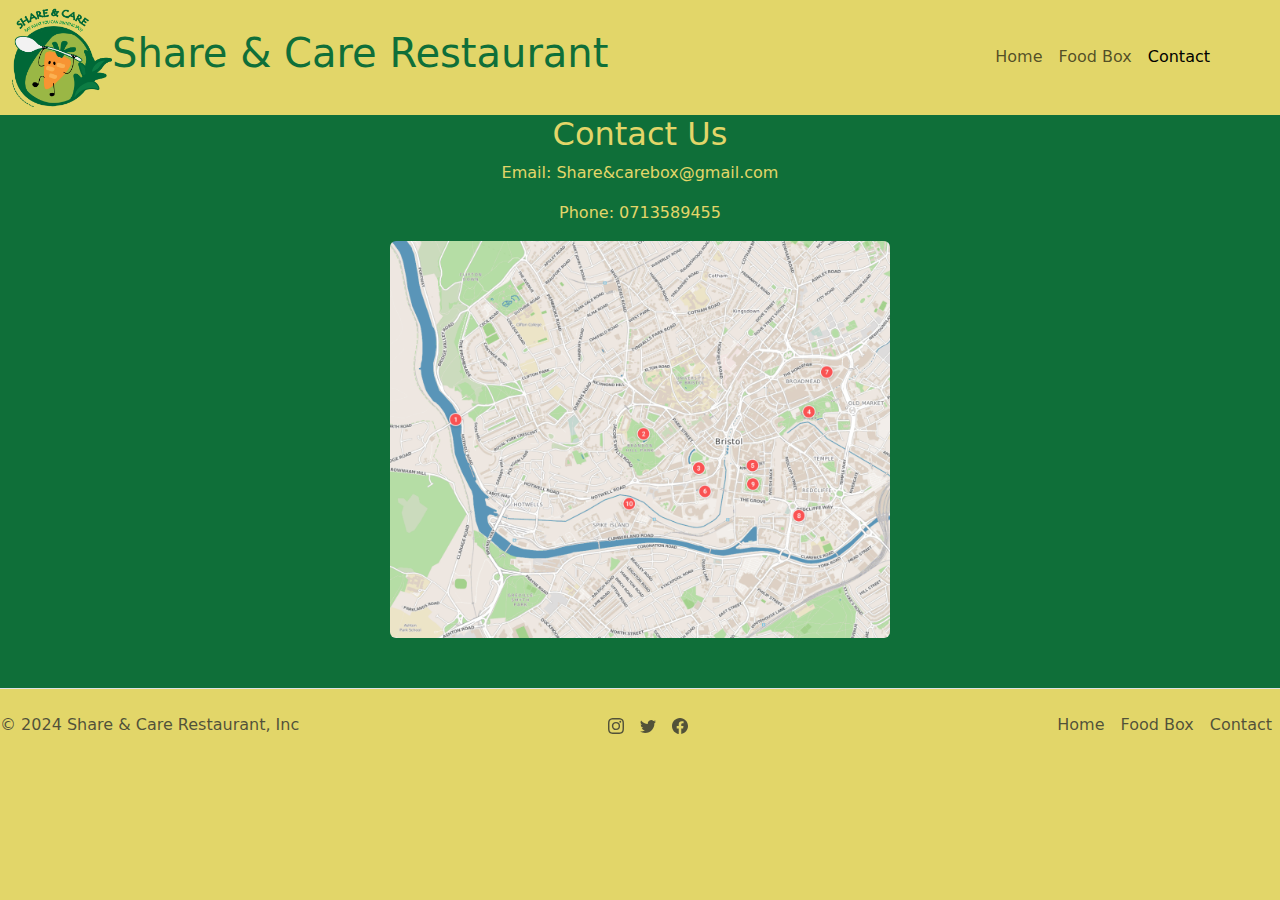
==== contact.html @ bad829a8 "Initial commit" ====
<!DOCTYPE html>
<html>
<head>
	<meta charset="utf-8">
	<meta name="viewport" content="width=device-width, initial-scale=1">
	<title>Share & Care Restaurant | Contact</title>

	<!-- Boostrap CSS 5.3.3-->
	<link href="https://cdn.jsdelivr.net/npm/bootstrap@5.3.3/dist/css/bootstrap.min.css" rel="stylesheet" integrity="sha384-QWTKZyjpPEjISv5WaRU9OFeRpok6YctnYmDr5pNlyT2bRjXh0JMhjY6hW+ALEwIH" crossorigin="anonymous">

	<!-- Stylesheet -->
	<link rel="stylesheet" type="text/css" href="main.css">

</head>
<body>

<header>


<!-- https://getbootstrap.com/docs/4.0/components/navbar/ -->
<nav class="navbar navbar-expand-lg navbar-light">
  <div class="container-fluid">
  	<img class="logo" src="resources/logo.png">
<h1 class="headerTitle">Share &amp; Care Restaurant</h1>
    <button class="navbar-toggler" type="button" data-bs-toggle="collapse" data-bs-target="#navbarSupportedContent" aria-controls="navbarSupportedContent" aria-expanded="false" aria-label="Toggle navigation">
      <span class="navbar-toggler-icon"></span>
    </button>
	
    <div class="collapse navbar-collapse flex-grow-1 text-right" id="navbarSupportedContent">
      <ul class="navbar-nav ms-auto mb-2 mb-lg-0 ">
        <li class="nav-item">
          <a class="nav-link" href="index.html">Home</a>
        </li>
        <li class="nav-item">
          <a class="nav-link" href="food_box.html">Food Box</a>
        </li>
        <li class="nav-item">
          <a class="nav-link active" aria-current="page" href="contact.html">Contact</a>
        </li>
      </ul>
    </div>
  </div>
</nav>

</header>

<main>
  <div class="box">
    <div class="pageTitle">
      <h2>Contact Us</h2>
      <p> Email: Share&carebox@gmail.com</p>
      <p>Phone: 0713589455</p>
      <a title="Google Maps" target="blank" href="https://maps.app.goo.gl/SbEuark8FjFerBDG7">
      <img src="resources/map.png" class="textImageBig rounded mx-auto d-block" alt="breakfast" />
      </a>
    </div>
  </div>
</main>

<footer class="d-flex flex-wrap justify-content-between align-items-center py-3 border-top">
    <p class="col-md-4 mb-0 text-muted">&copy; 2024 Share &amp; Care Restaurant, Inc</p>

    <ul class="nav col-md-4 justify-content-center list-unstyled d-flex">
      <li class="ms-3"><a class="text-muted" href="#"><svg xmlns="http://www.w3.org/2000/svg" fill="currentColor" class="bi bi-instagram" viewBox="0 0 16 16">
  <path d="M8 0C5.829 0 5.556.01 4.703.048 3.85.088 3.269.222 2.76.42a3.9 3.9 0 0 0-1.417.923A3.9 3.9 0 0 0 .42 2.76C.222 3.268.087 3.85.048 4.7.01 5.555 0 5.827 0 8.001c0 2.172.01 2.444.048 3.297.04.852.174 1.433.372 1.942.205.526.478.972.923 1.417.444.445.89.719 1.416.923.51.198 1.09.333 1.942.372C5.555 15.99 5.827 16 8 16s2.444-.01 3.298-.048c.851-.04 1.434-.174 1.943-.372a3.9 3.9 0 0 0 1.416-.923c.445-.445.718-.891.923-1.417.197-.509.332-1.09.372-1.942C15.99 10.445 16 10.173 16 8s-.01-2.445-.048-3.299c-.04-.851-.175-1.433-.372-1.941a3.9 3.9 0 0 0-.923-1.417A3.9 3.9 0 0 0 13.24.42c-.51-.198-1.092-.333-1.943-.372C10.443.01 10.172 0 7.998 0zm-.717 1.442h.718c2.136 0 2.389.007 3.232.046.78.035 1.204.166 1.486.275.373.145.64.319.92.599s.453.546.598.92c.11.281.24.705.275 1.485.039.843.047 1.096.047 3.231s-.008 2.389-.047 3.232c-.035.78-.166 1.203-.275 1.485a2.5 2.5 0 0 1-.599.919c-.28.28-.546.453-.92.598-.28.11-.704.24-1.485.276-.843.038-1.096.047-3.232.047s-2.39-.009-3.233-.047c-.78-.036-1.203-.166-1.485-.276a2.5 2.5 0 0 1-.92-.598 2.5 2.5 0 0 1-.6-.92c-.109-.281-.24-.705-.275-1.485-.038-.843-.046-1.096-.046-3.233s.008-2.388.046-3.231c.036-.78.166-1.204.276-1.486.145-.373.319-.64.599-.92s.546-.453.92-.598c.282-.11.705-.24 1.485-.276.738-.034 1.024-.044 2.515-.045zm4.988 1.328a.96.96 0 1 0 0 1.92.96.96 0 0 0 0-1.92m-4.27 1.122a4.109 4.109 0 1 0 0 8.217 4.109 4.109 0 0 0 0-8.217m0 1.441a2.667 2.667 0 1 1 0 5.334 2.667 2.667 0 0 1 0-5.334"/>
</svg></a></li>
      <li class="ms-3"><a class="text-muted" href="#"><svg xmlns="http://www.w3.org/2000/svg" fill="currentColor" class="bi bi-twitter" viewBox="0 0 16 16">
  <path d="M5.026 15c6.038 0 9.341-5.003 9.341-9.334q.002-.211-.006-.422A6.7 6.7 0 0 0 16 3.542a6.7 6.7 0 0 1-1.889.518 3.3 3.3 0 0 0 1.447-1.817 6.5 6.5 0 0 1-2.087.793A3.286 3.286 0 0 0 7.875 6.03a9.32 9.32 0 0 1-6.767-3.429 3.29 3.29 0 0 0 1.018 4.382A3.3 3.3 0 0 1 .64 6.575v.045a3.29 3.29 0 0 0 2.632 3.218 3.2 3.2 0 0 1-.865.115 3 3 0 0 1-.614-.057 3.28 3.28 0 0 0 3.067 2.277A6.6 6.6 0 0 1 .78 13.58a6 6 0 0 1-.78-.045A9.34 9.34 0 0 0 5.026 15"/>
</svg></a></li>
      <li class="ms-3"><a class="text-muted" href="#"><svg xmlns="http://www.w3.org/2000/svg"  fill="currentColor" class="bi bi-facebook" viewBox="0 0 16 16">
  <path d="M16 8.049c0-4.446-3.582-8.05-8-8.05C3.58 0-.002 3.603-.002 8.05c0 4.017 2.926 7.347 6.75 7.951v-5.625h-2.03V8.05H6.75V6.275c0-2.017 1.195-3.131 3.022-3.131.876 0 1.791.157 1.791.157v1.98h-1.009c-.993 0-1.303.621-1.303 1.258v1.51h2.218l-.354 2.326H9.25V16c3.824-.604 6.75-3.934 6.75-7.951"/>
</svg></a></li>
    </ul>

    <ul class="footerNav nav col-md-4 justify-content-end">
      <li class="nav-item"><a href="index.html" class="nav-link px-2 text-muted">Home</a></li>
      <li class="nav-item"><a href="food_box.html" class="nav-link px-2 text-muted">Food Box</a></li>
      <li class="nav-item"><a href="contact.html" class="nav-link px-2 text-muted">Contact</a></li>
    </ul>


  </footer>

<!-- Boostrap JS 5.3.3-->
<script src="https://cdn.jsdelivr.net/npm/bootstrap@5.3.3/dist/js/bootstrap.bundle.min.js" integrity="sha384-YvpcrYf0tY3lHB60NNkmXc5s9fDVZLESaAA55NDzOxhy9GkcIdslK1eN7N6jIeHz" crossorigin="anonymous"></script>


</body>
</html>
---- main.css ----
/**
 * Project: Pay As You Feel Restaurant
 **/


/*Small adjustments to bootstrap*/

body, header, footer{
	background-color: #e2d669;
}
footer{
	margin: 0 !important;
}
.banner{
	width:100;
	margin-bottom: 50px;
}
@media (max-width: 600px) {
	.banner{
		display:none;
	}
}
@media (max-width: 800px) {
	.hideMobile{
		display:none !important;
	}
	.btn{
		margin-bottom: 50px;
	}
}
.bannerImg{
	width:100%;
}
.logo{
	width:100px;
}
.nav-item{
	text-align: center;
}
.navbar-nav{
	margin-right: 50px;
}
main{
	width:100%;
	background-color: #0f6f39;
	overflow: hidden;

}
.box{
	width:80%;
	margin: 0 auto 0 auto;
	
}
.textImage{
	width:100%;
	max-width:400px;
}
.textImageSmall{
	width:100%;
	max-width:300px;
}
.textImageBig{
	width:100%;
	max-width:500px;
	margin-bottom: 50px;
}

/*
 * Small animation of image hover.
 * Based on: https://www.w3schools.com/css/css3_transitions.asp
 */
.textImageBig {
    -webkit-transition: .25s;
       -moz-transition: .25s;
        -ms-transition: .25s;
         -o-transition: .25s;
            transition: .25s;
}
.textImageBig:hover {
    scale: 1.1;
}


.col > p{
	margin-top:25px;
	color: #e2d669;
}
h2, h3, p{
	color: #e2d669;
}

@media (max-width: 800px) {
	.col{
		flex:0 1 auto;
	}
}
.pageTitle{
	width:100%;
	text-align: center;
}

/*Make elements dissapear on small devices*/
@media (max-width: 600px) {
 .headerTitle{
 	display:none;
 }
 .footerNav{
 	display: none;
}
}
.container{
	margin-top:50px;
	margin-bottom: 50px;
}

/*Social Media Mobile Adjustment*/
.bi{
	width:16px;
	height:16px;
}

@media (max-width: 600px) {
	.bi{
		width:30px;
		height:30px;
	}
}

.headerTitle {
	color:#0f6f39;
}

.h3{
	color:#e2d669;
}
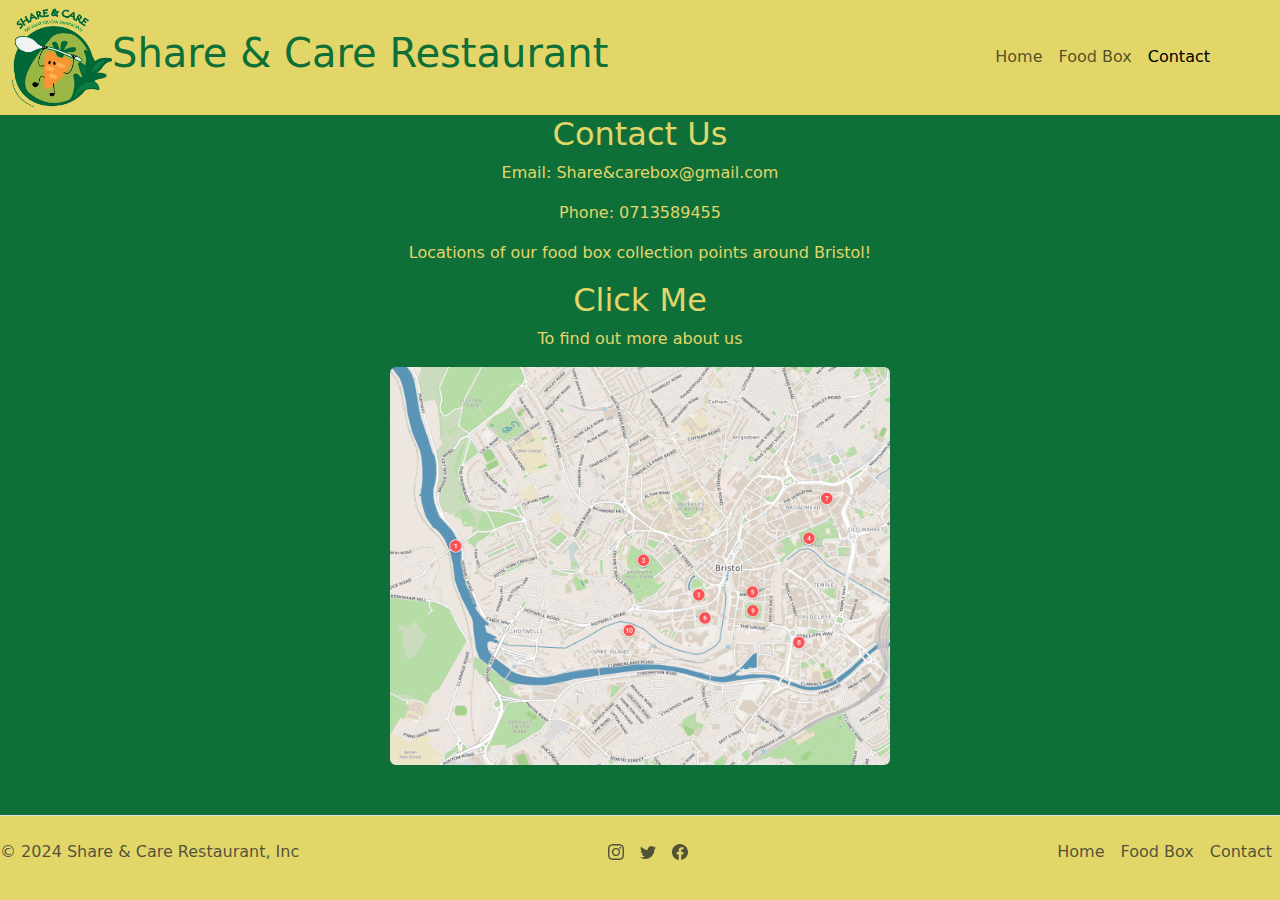
==== commit b1117dc2: "precising" ====
--- a/contact.html
+++ b/contact.html
@@ -50,6 +50,9 @@
       <h2>Contact Us</h2>
       <p> Email: Share&carebox@gmail.com</p>
       <p>Phone: 0713589455</p>
+      <p> Locations of our food box collection points around Bristol!</p>
+      <h2> Click Me </h2>
+      <p> To find out more about us </p>
       <a title="Google Maps" target="blank" href="https://maps.app.goo.gl/SbEuark8FjFerBDG7">
       <img src="resources/map.png" class="textImageBig rounded mx-auto d-block" alt="breakfast" />
       </a>
